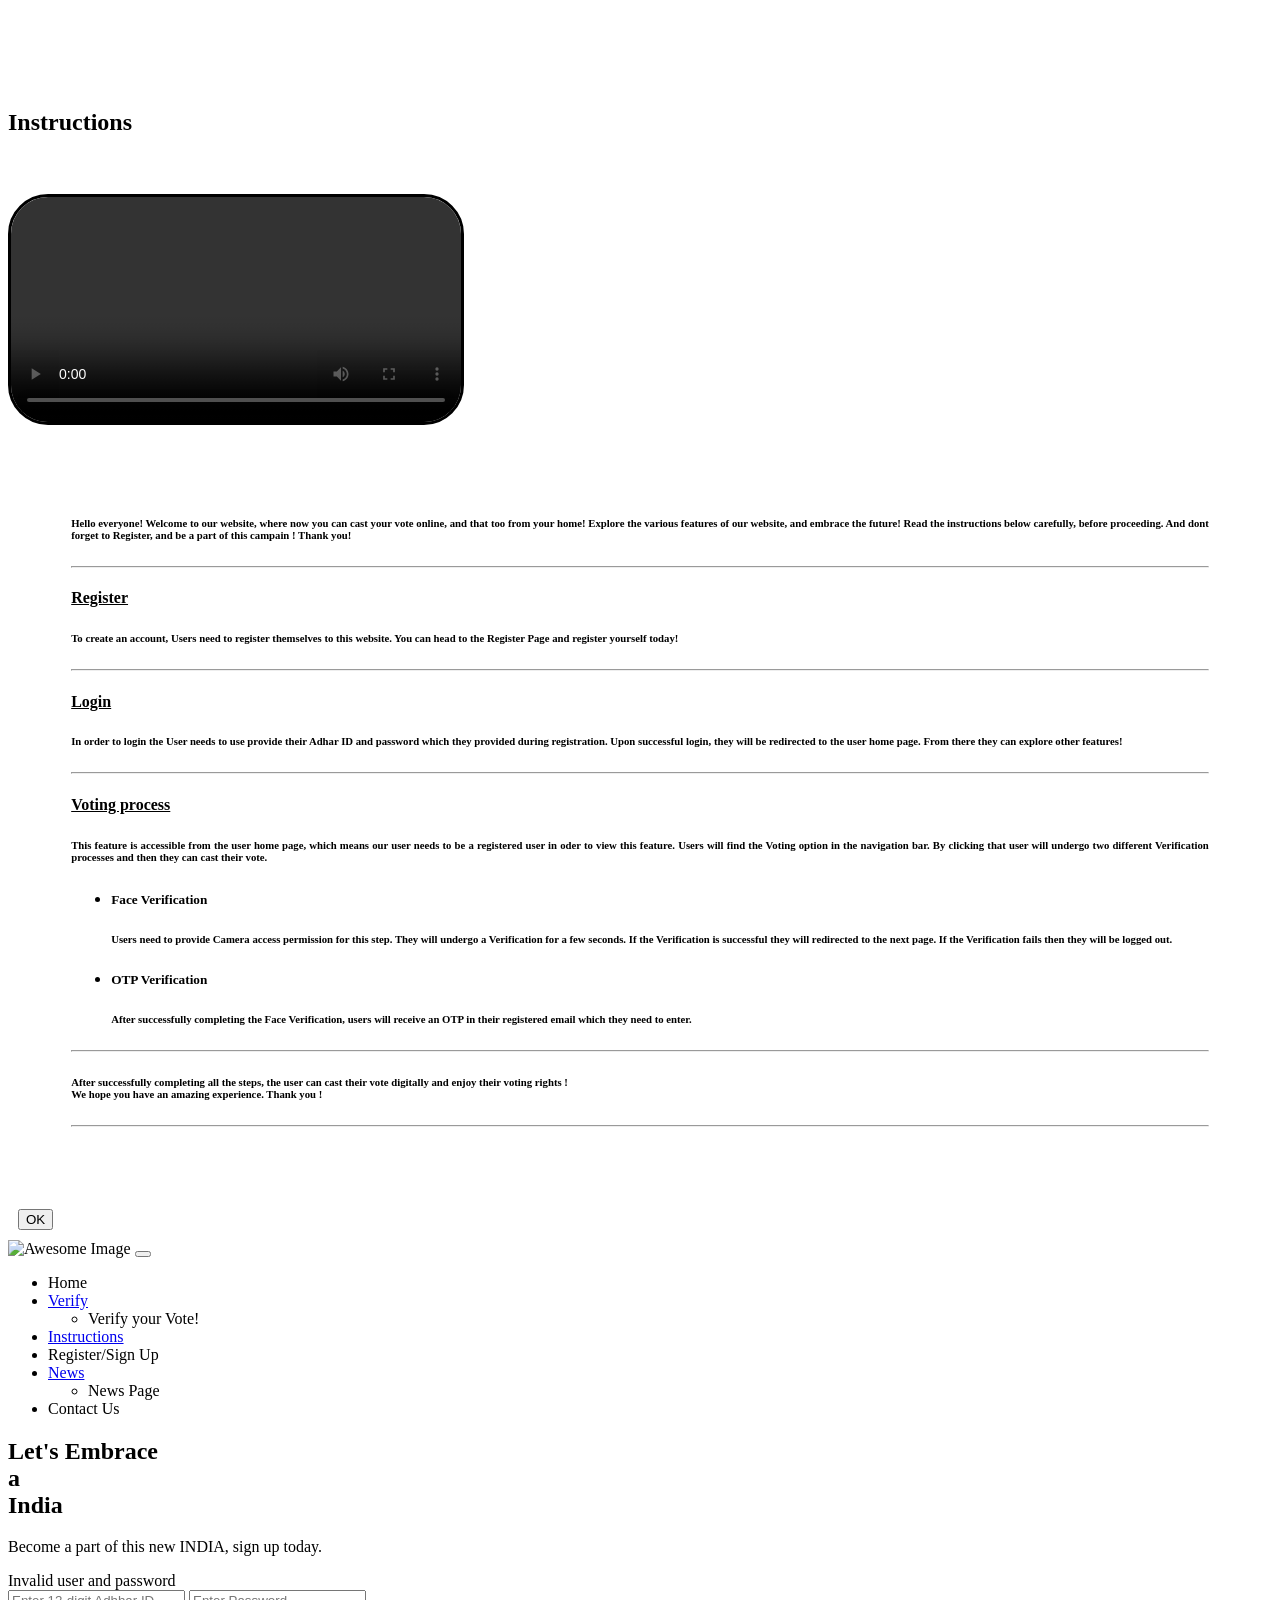
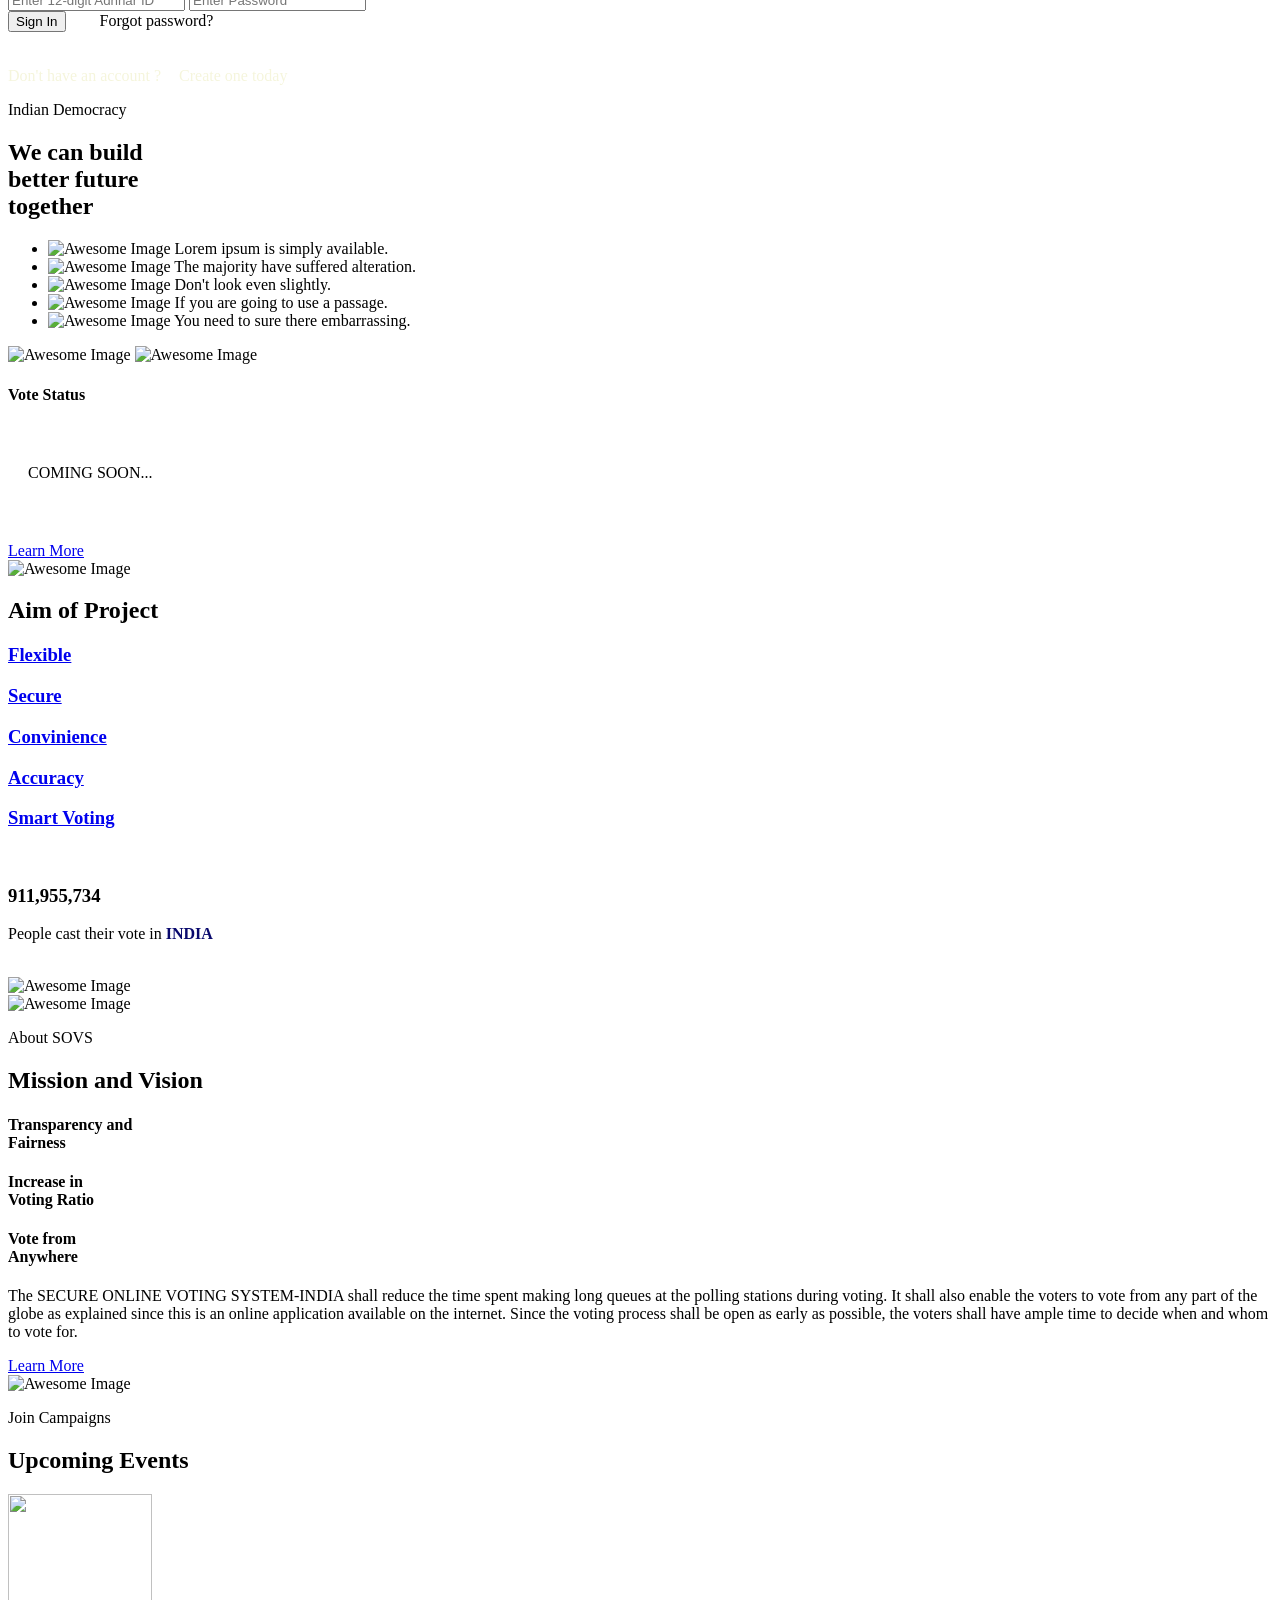
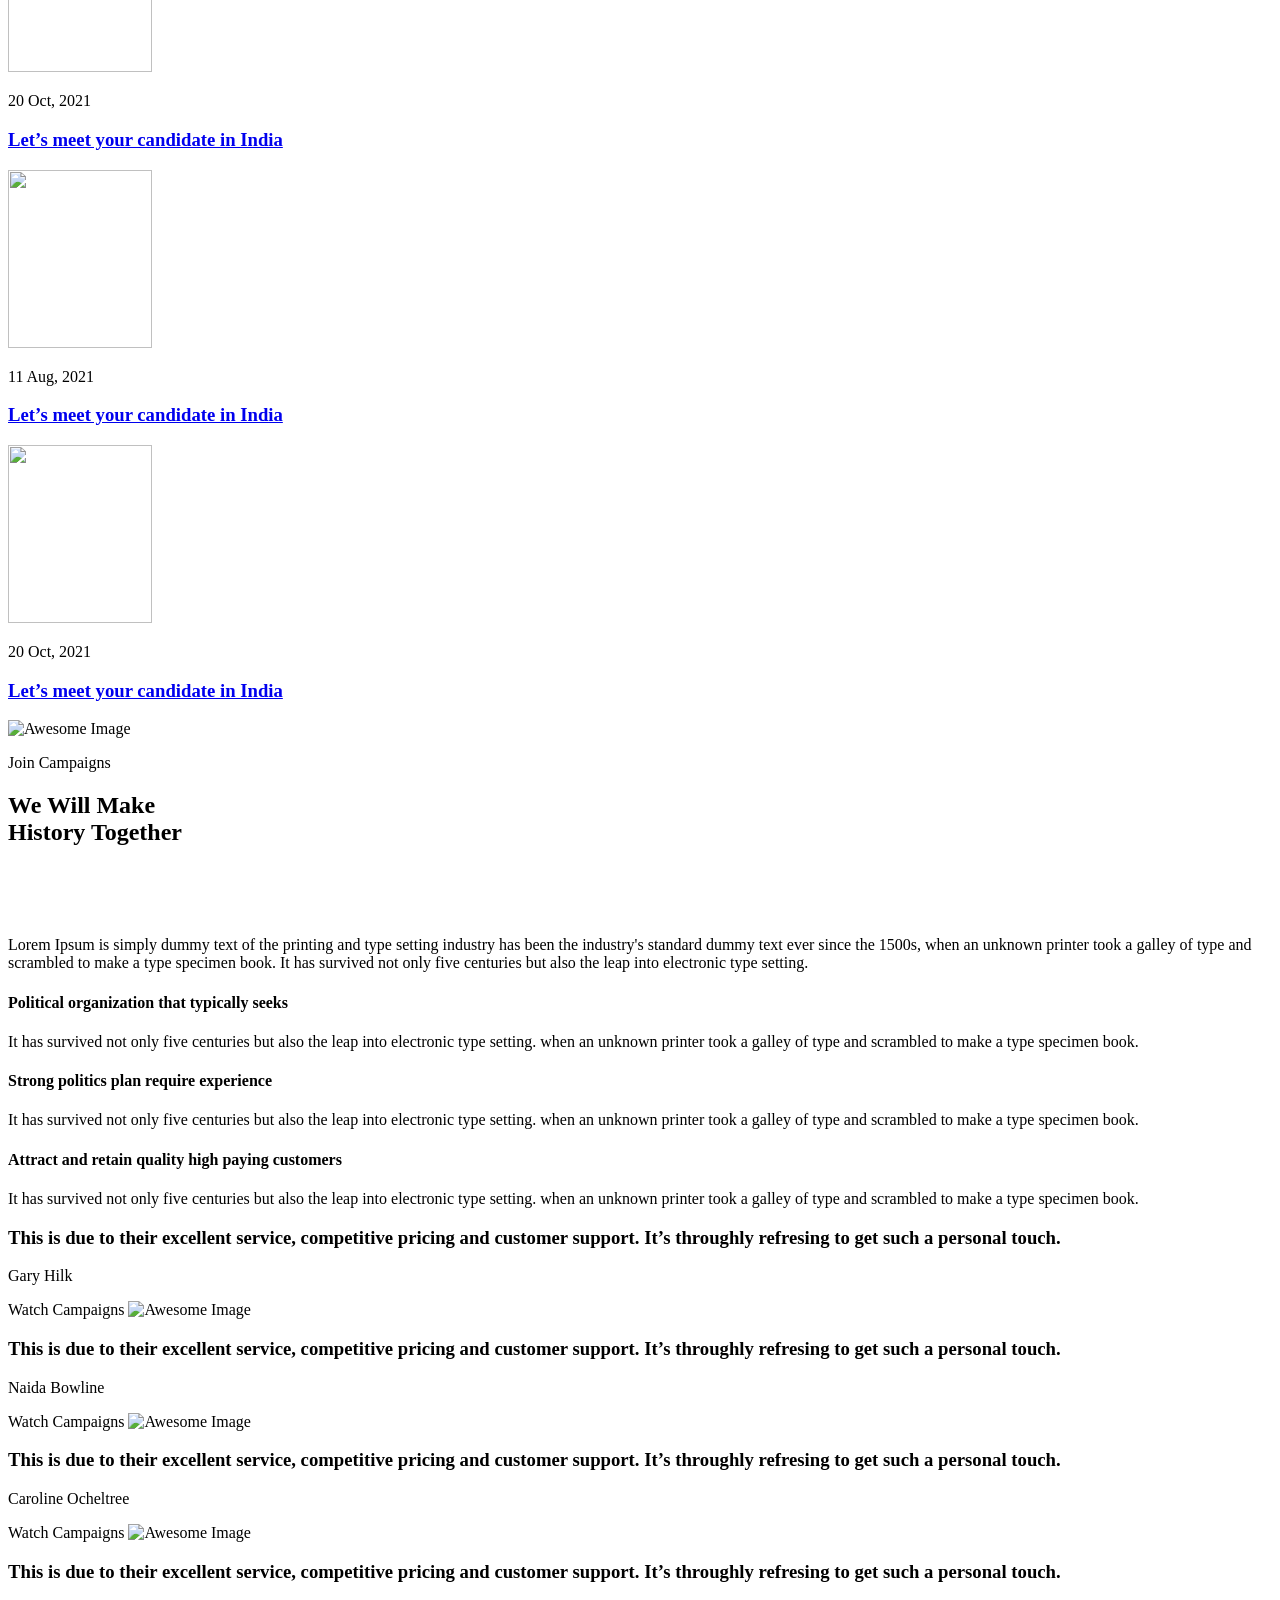
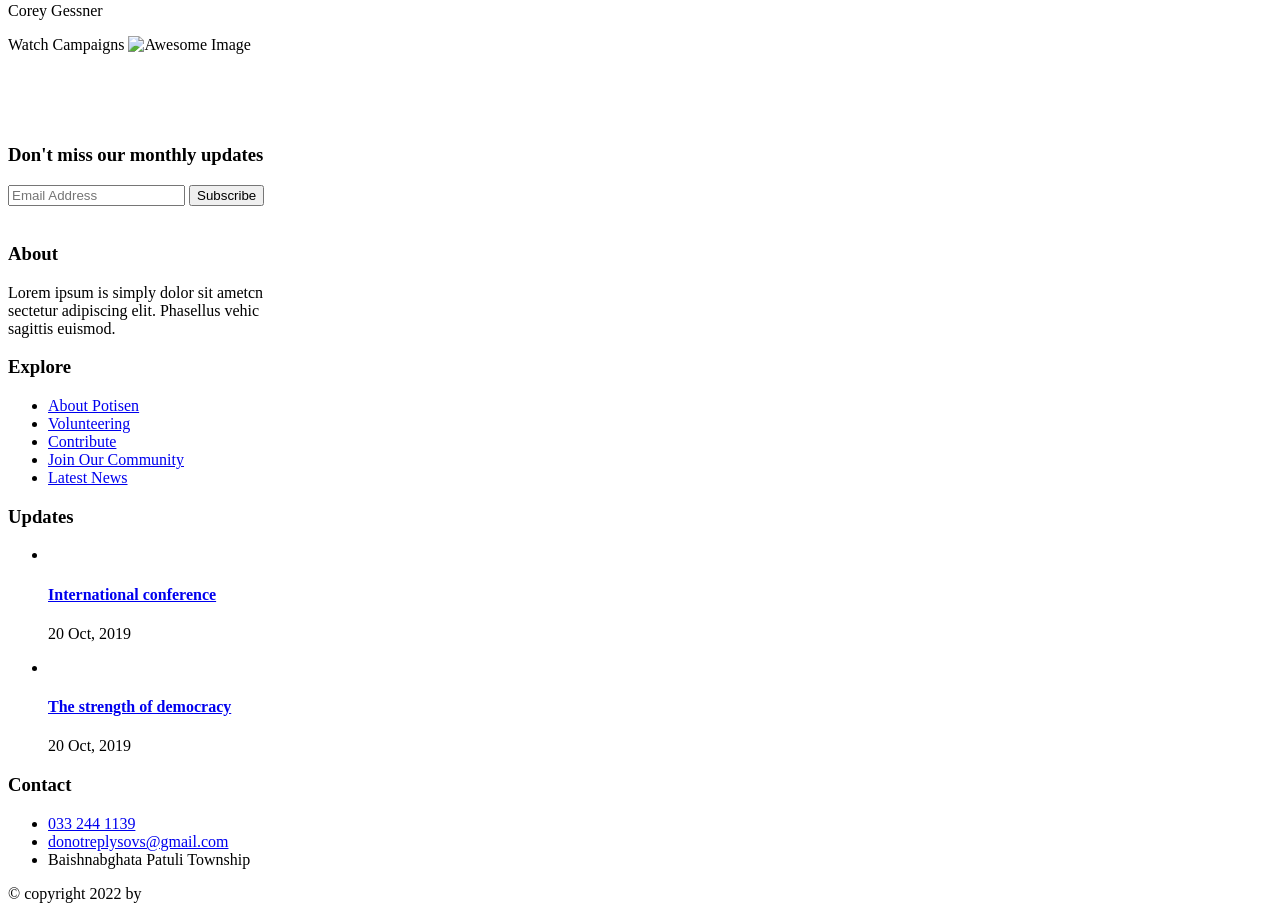
==== src/main/resources/templates/index.html @ 120bbfae "secure-online-voting-system" ====
<!DOCTYPE html>
<html lang="en" xmlns:th="http://www.thymeleaf.org">

<head>
    <meta charset="UTF-8" />
    <meta name="viewport" content="width=device-width, initial-scale=1.0" />
    <meta http-equiv="X-UA-Compatible" content="ie=edge" />
    <title>Home page || SOVS</title>
    <link rel="apple-touch-icon" sizes="180x180" href="/images/loader.png" />
    <link rel="icon" type="image/png" sizes="32x32" href="/images/loader.png" />
    <link rel="icon" type="image/png" sizes="16x16" href="/images/loader.png" />
    <link rel="manifest" href="/images/favicons/site.webmanifest" />

    <!-- plugin scripts -->

    <link href="https://fonts.googleapis.com/css?family=Barlow:300,400,500,600,700,800,900%7CLibre+Baskerville:400,700&display=swap" rel="stylesheet" />

    <link rel="stylesheet" href="/css/animate.min.css" />
    <link rel="stylesheet" href="/css/bootstrap.min.css" />
    <link rel="stylesheet" href="/css/owl.carousel.min.css" />
    <link rel="stylesheet" href="/css/owl.theme.default.min.css" />
    <link rel="stylesheet" href="/css/magnific-popup.css" />
    <link rel="stylesheet" href="/css/font-awesome.min.css" />
    <link rel="stylesheet" href="/css/swiper.min.css" />
    <link rel="stylesheet" href="/css/bootstrap-select.min.css" />
    <link rel="stylesheet" href="/plugins/potisen-icons/style.css" />
    <link rel="stylesheet" href="/css/vegas.min.css" />

    <!-- template styles -->
    <link rel="stylesheet" href="/css/style.css" />
    <link rel="stylesheet" href="/css/responsive.css" />

</head>

<body>
    <div class="preloader">
        <img src="/images/loader.png" class="preloader__image" height="250" alt="" />
    </div>
    <!-- /.preloader -->
    <div class="page-wrapper">
        <!--  -->

        <div id="popupmain" style="display: none">
            <div id="popup" style="overflow-y: scroll">
                <h2 id="newsHeading" style="padding-top: 5%; padding-bottom: 3%">
                    Instructions
                </h2>

                <video style="
              width: 450px;
              -moz-border-radius: 40px;
              -webkit-border-radius: 40px;
              border-radius: 40px;
              border-style: solid;
              overflow: hidden;
            " autoplay id="videomute" width="400" controls disablefullscreen disablepictureinpicture controlslist="nodownload noplaybackrate nofullscreen">
            <source
              src="/videos/Home Page Video.mp4"
              type="video/mp4"
            />

            Your browser does not support HTML video.
          </video>

                <div style="padding: 5% 5% 5% 5%">
                    <h6 style="text-align: justify">
                        Hello everyone! Welcome to our website, where now you can cast your vote online, and that too from your home! Explore the various features of our website, and embrace the future! Read the instructions below carefully, before proceeding. And dont forget
                        to Register, and be a part of this campain ! Thank you!
                    </h6>
                    <hr />

                    <h4 style="text-align: left">
                        <b><u>Register</u></b>
                    </h4>
                    <h6 style="text-align: justify">
                        To create an account, Users need to register themselves to this website. You can head to the <b> Register Page</b> and register yourself today!
                    </h6>
                    <hr />
                    <h4 style="text-align: left">
                        <b><u>Login</u></b>
                    </h4>
                    <h6 style="text-align: justify">
                        In order to login the User needs to use provide their Adhar ID and password which they provided during registration. Upon successful login, they will be redirected to the user home page. From there they can explore other features!
                    </h6>
                    <hr />
                    <h4 style="text-align: left">
                        <b><u>Voting process</u></b>
                    </h4>
                    <h6 style="text-align: justify; padding-bottom: 2px">
                        This feature is accessible from the user home page, which means our user needs to be a registered user in oder to view this feature. Users will find the <b> Voting </b> option in the navigation bar. By clicking that user will undergo
                        two different Verification processes and then they can cast their vote.
                    </h6>

                    <ul style="text-align: justify">
                        <li>
                            <h5>Face Verification</h5>
                            <h6>
                                Users need to provide Camera access permission for this step. They will undergo a Verification for a few seconds. If the Verification is successful they will redirected to the next page. If the Verification fails then they will be logged out.
                            </h6>
                        </li>
                        <li>
                            <h5>OTP Verification</h5>
                            <h6>
                                After successfully completing the Face Verification, users will receive an OTP in their registered email which they need to enter.
                            </h6>
                        </li>
                    </ul>

                    <hr />
                    <h6>
                        After successfully completing all the steps, the user can cast their vote digitally and enjoy their voting rights ! <br />We hope you have an amazing experience. Thank you !
                    </h6>
                    <hr />
                </div>

                <button onclick="enableMute()" style="margin: 10px" class="btn btn-primary btn-success" id="buttonid">
            OK
          </button>
            </div>
        </div>

        <header class="site-header site-header__header-one">
            <nav class="navbar navbar-expand-lg navbar-light header-navigation stricky">
                <div class="container clearfix">
                    <!-- Brand and toggle get grouped for better mobile display -->
                    <div class="logo-box clearfix">
                        <a class="navbar-brand" th:href="@{/index}">
                            <img src="/images/loader.png" class="main-logo" height="70" width="70" alt="Awesome Image" />
                        </a>
                        <button class="menu-toggler" data-target=".main-navigation">
                <span class="fa fa-bars"></span>
              </button>
                    </div>
                    <!-- /.logo-box -->
                    <!-- Collect the nav links, forms, and other content for toggling -->
                    <div class="main-navigation">
                        <ul class="navigation-box">
                            <li class="current">
                                <a th:href="@{/index}">Home</a>
                            </li>
                            <li>
                                <a href="about.html">Verify</a>
                                <ul class="sub-menu">
                                    <li><a th:href="@{/verify}">Verify your Vote!</a></li>
                                </ul>
                                <!-- /.sub-menu -->
                            </li>
                            <li>
                                <a href="#" id="instruction">Instructions</a>

                                <!-- /.sub-menu -->
                            </li>
                            <li>
                                <a th:href="@{'/register'}">Register/Sign Up</a>

                                <!-- /.sub-menu -->
                            </li>

                            <li>
                                <a href="#">News</a>
                                <ul class="sub-menu">
                                    <li><a th:href="@{'/news'}">News Page</a></li>
                                    <!-- <li><a href="news-details.html">News Details</a></li> -->
                                </ul>
                                <!-- /.sub-menu -->
                            </li>
                            <li>
                                <a th:href="@{'/contact'}">Contact Us</a>
                            </li>
                        </ul>
                    </div>
                    <!-- /.navbar-collapse -->
                    <div class="right-side-box">
                        <div class="header-social">
                            <a th:href="@{'/users/admin'}" class="fa fa-twitter"></a>
                            <a href="#" class="fa fa-facebook-square"></a>
                            <a href="#" class="fa fa-pinterest-p"></a>
                            <a href="#" class="fa fa-instagram"></a>
                        </div>
                        <!-- /.header-social -->
                    </div>
                    <!-- /.right-side-box -->
                </div>
                <!-- /.container -->
            </nav>
        </header>
        <!-- /.site-header -->
        <section class="static-banner-one">
            <div class="static-banner-one__bg">
                <div class="static-banner-one__bg-inner"></div>
                <!-- /.static-banner-one__bg-inner -->
            </div>
            <!-- /.static-banner-one__bg -->
            <div class="container">
                <h2 class="static-banner-one__title">
                    Let's Embrace <br /> a
                    <span class="typed-effect" id="type-1" data-strings="New, Powerful, Developing"></span>
                    <br /> India
                </h2>
                <p class="static-banner-one__text">
                    Become a part of this new INDIA, sign up today.
                </p>
                <form class="static-banner-one__form" th:action="@{/dologin}" method="post">
                    <div th:if="${param.error}" class="text-danger">
                        Invalid user and password
                    </div>
                    <div class="row">
                        <div class="col-lg-6">
                            <div class="static-banner-one__form-fields">
                                <input name="username" placeholder="Enter 12-digit Adhhar ID" type="text" required="required" class="formInput" maxlength="12" id="exampleInputEmail1" aria-describedby="emailHelp" />
                                <input type="password" name="password" placeholder="Enter Password" class="formInput" id="exampleInputPassword1" />

                            </div>

                            <!-- /.static-banner-one__form-fields -->
                            <button type="submit" class="thm-btn static-banner-one__form-btn">
                  Sign In
                </button>
                            <span style="margin-left: 30px">
                  <a th:href="@{/forgotpassword/}">Forgot password?</a>
                  
                </span>
                            <div style="margin: 35px"></div>
                            <p style="color: beige">
                                Don't have an account ?

                                <a class="thm-btn static-banner-one__form-btn" style="padding: 14px" th:href="@{'/register'}">Create one today</a
                  >
                </p>
              </div>
              <!-- /.col-lg-6 -->
            </div>
            <!-- /.row -->
          </form>
        </div>
        <!-- /.container -->
      </section>

      
      
      <!-- /.static-banner-one -->
      <section class="about-four">
        <div class="container">
          <div class="row">
            <div class="col-xl-4 col-lg-12">
              <div class="about-four__content">
                <div class="block-title text-left">
                  <p class="block-title__tag-line">Indian Democracy</p>
                  <h2 class="block-title__title">
                    We can build <br />
                    better future <br />
                    together
                  </h2>
                  <!-- /.block-title__title -->
                </div>
                <!-- /.block-title -->
                <ul class="list-unstyled about-four__list">
                  <li>
                    <img
                      src="/images/resources/menu-active-star.png"
                      alt="Awesome Image"
                    />
                    Lorem ipsum is simply available.
                  </li>
                  <li>
                    <img
                      src="/images/resources/menu-active-star.png"
                      alt="Awesome Image"
                    />
                    The majority have suffered alteration.
                  </li>
                  <li>
                    <img
                      src="/images/resources/menu-active-star.png"
                      alt="Awesome Image"
                    />
                    Don't look even slightly.
                  </li>
                  <li>
                    <img
                      src="/images/resources/menu-active-star.png"
                      alt="Awesome Image"
                    />
                    If you are going to use a passage.
                  </li>
                  <li>
                    <img
                      src="/images/resources/menu-active-star.png"
                      alt="Awesome Image"
                    />
                    You need to sure there embarrassing.
                  </li>
                </ul>
                <!-- /.list-unstyled about-four__list -->
              </div>
              <!-- /.about-four__content -->
            </div>
            <!-- /.col-lg-4 -->
            <div class="col-xl-8 col-lg-12">
              <div class="row low-gutters">
                <div class="col-md-6 wow fadeInUp" data-wow-duration="1500ms">
                  <div class="about-four__image">
                    <img
                      src="https://image.freepik.com/free-vector/voting-concept-illustration_114360-5972.jpg"
                      class="img-fluid"
                      alt="Awesome Image"
                    />
                    <img
                      src="/images/resources/sign.png"
                      class="about-four__sign"
                      alt="Awesome Image"
                    />
                  </div>
                  <!-- /.about-four__image -->
                </div>
                <!-- /.col-md-6 -->
                <div class="col-md-6">
                  <div
                    class="about-four__box thm-base-bg-2 wow fadeInUp"
                    data-wow-duration="1500ms"
                  >
                    <div class="about-four__box-top">
                      <i class="potisen-icon-poll"></i>
                      <h4 class="about-four__box-title">Vote Status</h4>
                      <!-- /.about-four__box-title -->
                    </div>
                    <!-- /.about-four__box-top -->
                    <p class="about-four__box-text" style="margin: 60px 20px">
                      COMING SOON...
                    </p>
                    <!-- /.about-four__box-text -->
                    <a href="#" class="thm-btn about-four__btn">Learn More</a>
                        </div>
                        <!-- /.about-four__box -->
                    </div>
                    <!-- /.col-md-6 -->
            </div>
            <!-- /.row low-gutters -->
    </div>
    <!-- /.col-lg-8 -->
    </div>
    <!-- /.row -->
    </div>
    <!-- /.container -->
    </section>
    <!-- /.about-four -->
    <section class="campaing-one" style="padding: 0px">
        <div class="container">
            <div class="block-title text-center">
                <img src="/images/resources/sec-title-star.png" alt="Awesome Image" class="wow rotateIn" data-wow-duration="1500ms" />
                <p class="block-title__tag-line"></p>
                <h2 class="block-title__title">Aim of Project</h2>
                <!-- /.block-title__title -->
            </div>
            <!-- /.block-title -->
            <div class="row">
                <div class="column-5">
                    <div class="campaing-one__single">
                        <i class="potisen-icon-sprout"></i>
                        <h3 class="campaing-one__title"><a href="#">Flexible</a></h3>
                        <!-- /.campaing-one__title -->
                    </div>
                    <!-- /.campaing-one__single -->
                </div>
                <!-- /.column-5 -->
                <div class="column-5">
                    <div class="campaing-one__single">
                        <i class="potisen-icon-care"></i>
                        <h3 class="campaing-one__title"><a href="#">Secure</a></h3>
                        <!-- /.campaing-one__title -->
                    </div>
                    <!-- /.campaing-one__single -->
                </div>
                <!-- /.column-5 -->
                <div class="column-5">
                    <div class="campaing-one__single">
                        <i class="potisen-icon-medal"></i>
                        <h3 class="campaing-one__title"><a href="#">Convinience</a></h3>
                        <!-- /.campaing-one__title -->
                    </div>
                    <!-- /.campaing-one__single -->
                </div>
                <!-- /.column-5 -->
                <div class="column-5">
                    <div class="campaing-one__single">
                        <i class="potisen-icon-idea"></i>
                        <h3 class="campaing-one__title"><a href="#">Accuracy</a></h3>
                        <!-- /.campaing-one__title -->
                    </div>
                    <!-- /.campaing-one__single -->
                </div>
                <!-- /.column-5 -->
                <div class="column-5">
                    <div class="campaing-one__single">
                        <i class="potisen-icon-mortarboard"></i>
                        <h3 class="campaing-one__title">
                            <a href="#">Smart Voting</a>
                        </h3>
                        <!-- /.campaing-one__title -->
                    </div>
                    <!-- /.campaing-one__single -->
                </div>
                <!-- /.column-5 -->
            </div>
            <!-- /.row -->

            <!-- /.campaing-one__more-text -->
        </div>
        <!-- /.container -->
    </section>
    <!-- /.campaing-one -->
    <section class="fact-one">
        <div class="container text-center">
            <img src="/images/resources/decor-star-1-1.png" class="fact-one__star-1" alt="" />
            <h3 class="fact-one__title counter">911,955,734</h3>
            <p class="fact-one__text">
                People cast their vote in
                <span style="font-weight: bold; color: rgb(9, 9, 109)">INDIA</span>
            </p>
            <img src="/images/resources/decor-star-1-1.png" class="fact-one__star-2" alt="" />
        </div>
        <!-- /.container -->
    </section>
    <!-- /.fact-one -->
    <section class="about-three thm-gray-bg">
        <div class="container">
            <div class="row">
                <div class="col-lg-6">
                    <div class="about-three__image">
                        <img height="650px" width="550px" src="/images/resources/mission-vision.jpg" alt="Awesome Image" />
                    </div>
                    <!-- /.about-three__image -->
                </div>
                <!-- /.col-lg-6 -->
                <div class="col-lg-6">
                    <div class="about-three__content">
                        <div class="block-title text-left">
                            <img src="/images/resources/sec-title-star.png" alt="Awesome Image" class="wow rotateIn" data-wow-duration="1500ms" />
                            <p class="block-title__tag-line">About SOVS</p>
                            <h2 class="block-title__title">Mission and Vision</h2>
                            <!-- /.block-title__title -->
                        </div>
                        <!-- /.block-title -->
                        <div class="about-three__box-wrap">
                            <div class="about-three__box">
                                <i class="potisen-icon-bid"></i>
                                <h4 class="about-three__box-title">
                                    Transparency and <br /> Fairness
                                </h4>
                                <!-- /.about-three__box-title -->
                            </div>
                            <!-- /.about-three__box -->
                            <div class="about-three__box">
                                <i class="potisen-icon-work"></i>
                                <h4 class="about-three__box-title">
                                    Increase in <br /> Voting Ratio
                                </h4>
                                <!-- /.about-three__box-title -->
                            </div>
                            <!-- /.about-three__box -->
                            <div class="about-three__box">
                                <i class="potisen-icon-politics"></i>
                                <h4 class="about-three__box-title">
                                    Vote from <br /> Anywhere
                                </h4>
                                <!-- /.about-three__box-title -->
                            </div>
                            <!-- /.about-three__box -->
                        </div>
                        <!-- /.about-three__box-wrap -->
                        <p class="about-three__text">
                            The SECURE ONLINE VOTING SYSTEM-INDIA shall reduce the time spent making long queues at the polling stations during voting. It shall also enable the voters to vote from any part of the globe as explained since this is an online application available on
                            the internet. Since the voting process shall be open as early as possible, the voters shall have ample time to decide when and whom to vote for.
                        </p>
                        <!-- /.about-three__text -->
                        <a href="https://docs.google.com/document/d/1Gvg43b9ZL2fgp6rO7DC_zTZGWfeOrMoM/edit?usp=sharing&ouid=114489309080577665189&rtpof=true&sd=true" class="thm-btn about-three__btn">Learn More</a
                >
              </div>
              <!-- /.about-three__content -->
            </div>
            <!-- /.col-lg-6 -->
          </div>
          <!-- /.row -->
        </div>
        <!-- /.container -->
      </section>
      <!-- /.about-three -->

      <!-- /.cta-two -->

      <section class="event-one thm-gray-bg event-one__home-one">
        <div class="container">
          <div class="block-title text-center">
            <img
              src="/images/resources/sec-title-star.png"
              alt="Awesome Image"
              class="wow rotateIn"
              data-wow-duration="1500ms"
            />
            <p class="block-title__tag-line">Join Campaigns</p>
            <h2 class="block-title__title">Upcoming Events</h2>
            <!-- /.block-title__title -->
          </div>
          <!-- /.block-title -->
          <div class="row">
            <div class="col-xl-4">
              <div class="event-one__single">
                <div class="event-one__image">
                  <div class="event-one__image-inner">
                    <img
                      height="178px"
                      width="144px"
                      src="/images/event/event-1-1.gif"
                      alt=""
                    />
                  </div>
                  <!-- /.event-one__image-inner -->
                </div>
                <!-- /.event-one__image -->
                <div class="event-one__content">
                  <p class="event-one__date">20 Oct, 2021</p>
                  <h3 class="event-one__title">
                    <a href="event-details.html"
                      >Let’s meet your candidate in India</a
                    >
                  </h3>
                  <!-- /.event-one__title -->
                </div>
                <!-- /.event-one__content -->
              </div>
              <!-- /.event-one__single -->
            </div>
            <!-- /.col-lg-6 -->
            <div class="col-xl-4">
              <div class="event-one__single">
                <div class="event-one__image">
                  <div class="event-one__image-inner">
                    <img
                      height="178px"
                      width="144px"
                      src="/images/event/event-1-2.jpg"
                      alt=""
                    />
                  </div>
                  <!-- /.event-one__image-inner -->
                </div>
                <!-- /.event-one__image -->
                <div class="event-one__content">
                  <p class="event-one__date">11 Aug, 2021</p>
                  <h3 class="event-one__title">
                    <a href="event-details.html"
                      >Let’s meet your candidate in India</a
                    >
                  </h3>
                  <!-- /.event-one__title -->
                </div>
                <!-- /.event-one__content -->
              </div>
              <!-- /.event-one__single -->
            </div>
            <!-- /.col-lg-6 -->
            <div class="col-xl-4">
              <div class="event-one__single">
                <div class="event-one__image">
                  <div class="event-one__image-inner">
                    <img
                      height="178px"
                      width="144px"
                      src="/images/event/event-1-3.png"
                      alt=""
                    />
                  </div>
                  <!-- /.event-one__image-inner -->
                </div>
                <!-- /.event-one__image -->
                <div class="event-one__content">
                  <p class="event-one__date">20 Oct, 2021</p>
                  <h3 class="event-one__title">
                    <a href="event-details.html"
                      >Let’s meet your candidate in India</a
                    >
                  </h3>
                  <!-- /.event-one__title -->
                </div>
                <!-- /.event-one__content -->
              </div>
              <!-- /.event-one__single -->
            </div>
            <!-- /.col-lg-6 -->
          </div>
          <!-- /.row -->
        </div>
        <!-- /.container -->
      </section>
      <!-- /.event-one -->

      <!-- /.countdown-one -->
      
      <section class="about-two">
        <div class="container">
          <div class="block-title text-center">
            <img
              src="/images/resources/sec-title-star.png"
              alt="Awesome Image"
              class="wow rotateIn"
              data-wow-duration="1500ms"
            />
            <p class="block-title__tag-line">Join Campaigns</p>
            <h2 class="block-title__title">
              We Will Make <br />
              History Together
            </h2>
            <!-- /.block-title__title -->
          </div>
          <!-- /.block-title -->
          <div class="row">
            <div class="col-lg-6">
              <div class="about-two__content">
                <div class="row">
                  <div class="col-sm-4">
                    <img
                      src="/images/resources/history-1-1.jpg"
                      alt=""
                      class="img-fluid"
                    />
                  </div>
                  <!-- /.col-sm-4 -->
                  <div class="col-sm-4">
                    <img
                      src="/images/resources/history-1-2.jpg"
                      alt=""
                      class="img-fluid"
                    />
                  </div>
                  <!-- /.col-sm-4 -->
                  <div class="col-sm-4">
                    <img
                      src="/images/resources/history-1-3.jpg"
                      alt=""
                      class="img-fluid"
                    />
                  </div>
                  <!-- /.col-sm-4 -->
                </div>
                <!-- /.row -->
                <p class="about-two__text">
                  Lorem Ipsum is simply dummy text of the printing and type
                  setting industry has been the industry's standard dummy text
                  ever since the 1500s, when an unknown printer took a galley of
                  type and scrambled to make a type specimen book. It has
                  survived not only five centuries but also the leap into
                  electronic type setting.
                </p>
                <!-- /.about-two__text -->
              </div>
              <!-- /.about-two__content -->
            </div>
            <!-- /.col-lg-6 -->
            <div class="col-lg-6">
              <div class="accrodion-grp" data-grp-name="faq-accrodion">
                <div class="accrodion active">
                  <div class="accrodion-title">
                    <h4>Political organization that typically seeks</h4>
                  </div>
                  <div class="accrodion-content">
                    <div class="inner">
                      <p>
                        It has survived not only five centuries but also the
                        leap into electronic type setting. when an unknown
                        printer took a galley of type and scrambled to make a
                        type specimen book.
                      </p>
                    </div>
                    <!-- /.inner -->
                  </div>
                </div>
                <div class="accrodion">
                  <div class="accrodion-title">
                    <h4>Strong politics plan require experience</h4>
                  </div>
                  <div class="accrodion-content">
                    <div class="inner">
                      <p>
                        It has survived not only five centuries but also the
                        leap into electronic type setting. when an unknown
                        printer took a galley of type and scrambled to make a
                        type specimen book.
                      </p>
                    </div>
                    <!-- /.inner -->
                  </div>
                </div>
                <div class="accrodion">
                  <div class="accrodion-title">
                    <h4>Attract and retain quality high paying customers</h4>
                  </div>
                  <div class="accrodion-content">
                    <div class="inner">
                      <p>
                        It has survived not only five centuries but also the
                        leap into electronic type setting. when an unknown
                        printer took a galley of type and scrambled to make a
                        type specimen book.
                      </p>
                    </div>
                    <!-- /.inner -->
                  </div>
                </div>
              </div>
            </div>
            <!-- /.col-lg-6 -->
          </div>
          <!-- /.row -->
        </div>
        <!-- /.container -->
      </section>
      <!-- /.about-two -->
      <section class="testimonials-two">
        <div class="testimonials-two__carousel">
          <div class="swiper-wrapper">
            <div class="swiper-slide">
              <div
                class="testimonials-two__single"
                style="
                  background-image: url(/images/testimonials/testimonials-1-bg.jpg);
                "
              >
                <div class="container">
                  <div class="row align-items-center">
                    <div class="col-lg-7">
                      <i class="potisen-icon-quote testimonials-two__icon"></i>
                      <h3 class="testimonials-two__text">
                        This is due to their excellent service, competitive
                        pricing and customer support. It’s throughly refresing
                        to get such a personal touch.
                      </h3>
                      <p class="testimonials-two__name">Gary Hilk</p>
                      <!-- /.testimonials-two__name -->
                    </div>
                    <!-- /.col-lg-7 -->
                    <div
                      class="col-lg-5 d-flex justify-content-xl-end justify-content-sm-start"
                    >
                      <div class="testimonials-two__btn-wrap">
                        <a href="#" class="testimonials-two__btn">
                          <i class="fa fa-play"></i>
                        </a>
                        <span class="testimonials-two__btn-tag-line">Watch Campaigns
                          <img
                            src="/images/resources/video-arrow.png"
                            alt="Awesome Image"
                        /></span>
                    </div>
                    <!-- /.testimonials-two__btn-wrap -->
                </div>
                <!-- /.col-lg-5 -->
            </div>
            <!-- /.row -->
        </div>
        <!-- /.container -->
        </div>
        <!-- /.testimonials-two__single -->
        </div>
        <!-- /.swiper-slide -->
        <div class="swiper-slide">
            <div class="testimonials-two__single" style="
                  background-image: url(/images/testimonials/testimonials-2-bg.jpg);
                ">
                <div class="container">
                    <div class="row align-items-center">
                        <div class="col-lg-7">
                            <i class="potisen-icon-quote testimonials-two__icon"></i>
                            <h3 class="testimonials-two__text">
                                This is due to their excellent service, competitive pricing and customer support. It’s throughly refresing to get such a personal touch.
                            </h3>
                            <p class="testimonials-two__name">Naida Bowline</p>
                            <!-- /.testimonials-two__name -->
                        </div>
                        <!-- /.col-lg-7 -->
                        <div class="col-lg-5 d-flex justify-content-xl-end justify-content-sm-start">
                            <div class="testimonials-two__btn-wrap">
                                <a href="#" class="testimonials-two__btn">
                                    <i class="fa fa-play"></i>
                                </a>
                                <span class="testimonials-two__btn-tag-line">Watch Campaigns
                          <img
                            src="/images/resources/video-arrow.png"
                            alt="Awesome Image"
                        /></span>
                            </div>
                            <!-- /.testimonials-two__btn-wrap -->
                        </div>
                        <!-- /.col-lg-5 -->
                    </div>
                    <!-- /.row -->
                </div>
                <!-- /.container -->
            </div>
            <!-- /.testimonials-two__single -->
        </div>
        <!-- /.swiper-slide -->
        <div class="swiper-slide">
            <div class="testimonials-two__single" style="
                  background-image: url(/images/testimonials/testimonials-3-bg.jpg);
                ">
                <div class="container">
                    <div class="row align-items-center">
                        <div class="col-lg-7">
                            <i class="potisen-icon-quote testimonials-two__icon"></i>
                            <h3 class="testimonials-two__text">
                                This is due to their excellent service, competitive pricing and customer support. It’s throughly refresing to get such a personal touch.
                            </h3>
                            <p class="testimonials-two__name">Caroline Ocheltree</p>
                            <!-- /.testimonials-two__name -->
                        </div>
                        <!-- /.col-lg-7 -->
                        <div class="col-lg-5 d-flex justify-content-xl-end justify-content-sm-start">
                            <div class="testimonials-two__btn-wrap">
                                <a href="#" class="testimonials-two__btn">
                                    <i class="fa fa-play"></i>
                                </a>
                                <span class="testimonials-two__btn-tag-line">Watch Campaigns
                          <img
                            src="/images/resources/video-arrow.png"
                            alt="Awesome Image"
                        /></span>
                            </div>
                            <!-- /.testimonials-two__btn-wrap -->
                        </div>
                        <!-- /.col-lg-5 -->
                    </div>
                    <!-- /.row -->
                </div>
                <!-- /.container -->
            </div>
            <!-- /.testimonials-two__single -->
        </div>
        <!-- /.swiper-slide -->
        <div class="swiper-slide">
            <div class="testimonials-two__single" style="
                  background-image: url(/images/testimonials/testimonials-4-bg.jpg);
                ">
                <div class="container">
                    <div class="row align-items-center">
                        <div class="col-lg-7">
                            <i class="potisen-icon-quote testimonials-two__icon"></i>
                            <h3 class="testimonials-two__text">
                                This is due to their excellent service, competitive pricing and customer support. It’s throughly refresing to get such a personal touch.
                            </h3>
                            <p class="testimonials-two__name">Corey Gessner</p>
                            <!-- /.testimonials-two__name -->
                        </div>
                        <!-- /.col-lg-7 -->
                        <div class="col-lg-5 d-flex justify-content-xl-end justify-content-sm-start">
                            <div class="testimonials-two__btn-wrap">
                                <a href="#" class="testimonials-two__btn">
                                    <i class="fa fa-play"></i>
                                </a>
                                <span class="testimonials-two__btn-tag-line">Watch Campaigns
                          <img
                            src="/images/resources/video-arrow.png"
                            alt="Awesome Image"
                        /></span>
                            </div>
                            <!-- /.testimonials-two__btn-wrap -->
                        </div>
                        <!-- /.col-lg-5 -->
                    </div>
                    <!-- /.row -->
                </div>
                <!-- /.container -->
            </div>
            <!-- /.testimonials-two__single -->
        </div>
        <!-- /.swiper-slide -->
        </div>
        <!-- /.swiper-wrapper -->
        </div>
        <!-- /.testimonials-two__carousel -->
        <div class="testimonials-two__bottom thm-gray-bg">
            <div class="container">
                <div class="testimonials-two__thumb-carousel">
                    <div class="swiper-wrapper">
                        <div class="swiper-slide">
                            <img src="/images/testimonials/testimonials-1-thumb.jpg" alt="" />
                        </div>
                        <!-- /.swiper-slide -->
                        <div class="swiper-slide">
                            <img src="/images/testimonials/testimonials-2-thumb.jpg" alt="" />
                        </div>
                        <!-- /.swiper-slide -->
                        <div class="swiper-slide">
                            <img src="/images/testimonials/testimonials-3-thumb.jpg" alt="" />
                        </div>
                        <!-- /.swiper-slide -->
                        <div class="swiper-slide">
                            <img src="/images/testimonials/testimonials-4-thumb.jpg" alt="" />
                        </div>
                        <!-- /.swiper-slide -->
                    </div>
                    <!-- /.swiper-wrapper -->
                </div>
                <!-- /.testimonials-one__thumb-carousel -->
            </div>
            <!-- /.container -->
        </div>
        <!-- /.testimonials-two__bottom -->
    </section>
    <!-- /.testimonials-two -->

    <section class="mailchimp-one">
        <div class="container">
            <div class="row align-items-center">
                <div class="col-lg-5">
                    <h3 class="mailchimp-one__title">
                        Don't miss our monthly updates
                    </h3>
                    <!-- /.mailchimp-one__title -->
                </div>
                <!-- /.col-lg-5 -->
                <div class="col-lg-7">
                    <form class="mailchimp-one__form mc-form" data-url="https://xyz.us18.list-manage.com/subscribe/post?u=20e91746ef818cd941998c598&amp;id=cc0ee8140e">
                        <input placeholder="Email Address" type="email" required="required" class="formInput" name="EMAIL" />
                        <button type="submit" class="thm-btn mailchimp-one__form-btn">
                  Subscribe
                </button>
                    </form>
                    <div class="mc-form__response"></div>
                    <!-- /.mc-form__response -->
                </div>
                <!-- /.col-lg-7 -->
            </div>
            <!-- /.row -->
        </div>
        <!-- /.container -->
    </section>
    <!-- /.mailchimp-one -->

    <!-- /.brand-one thm-gray-bg -->

    <!-- /.social-shares -->

    <footer class="site-footer">
        <div class="site-footer__logo text-center">
            <a href="index.html"><img src="/images/loader.png" alt="" width="174" /></a>
        </div>
        <!-- /.site-footer__logo -->
        <div class="site-footer__upper">
            <div class="container">
                <div class="row">
                    <div class="col-xl-4 col-lg-6 col-md-6 col-sm-12">
                        <div class="footer-widget">
                            <h3 class="footer-widget__title">About</h3>
                            <!-- /.footer-widget__title -->
                            <p class="footer-widget__text">
                                Lorem ipsum is simply dolor sit ametcn <br /> sectetur adipiscing elit. Phasellus vehic <br /> sagittis euismod.
                            </p>
                            <!-- /.footer-widget__text -->
                            <div class="footer-widget__social">
                                <a href="#" class="fa fa-twitter"></a>
                                <!-- /.fa fa-twitter -->
                                <a href="#" class="fa fa-facebook-square"></a>
                                <!-- /.fa fa-facebook-square -->
                                <a href="#" class="fa fa-pinterest-p"></a>
                                <!-- /.fa fa-pinterest-p -->
                                <a href="#" class="fa fa-instagram"></a>
                                <!-- /.fa fa-instagram -->
                            </div>
                            <!-- /.footer-widget__social -->
                        </div>
                        <!-- /.footer-widget -->
                    </div>
                    <!-- /.col-lg-3 -->
                    <div class="col-xl-2 col-lg-6 col-md-6 col-sm-12">
                        <div class="footer-widget footer-widget__links">
                            <h3 class="footer-widget__title">Explore</h3>
                            <!-- /.footer-widget__title -->
                            <ul class="list-unstyled footer-widget__links-list">
                                <li><a href="#">About Potisen</a></li>
                                <li><a href="#">Volunteering</a></li>
                                <li><a href="#">Contribute</a></li>
                                <li><a href="#">Join Our Community</a></li>
                                <li><a href="#">Latest News</a></li>
                            </ul>
                            <!-- /.list-unstyled footer-widget__links-list -->
                        </div>
                        <!-- /.footer-widget -->
                    </div>
                    <!-- /.col-lg-3 -->
                    <div class="col-xl-3 col-lg-6 col-md-6 col-sm-12">
                        <div class="footer-widget footer-widget__posts">
                            <h3 class="footer-widget__title">Updates</h3>
                            <!-- /.footer-widget__title -->
                            <ul class="list-unstyled footer-widget__posts-list">
                                <li>
                                    <div class="footer-widget__posts-image">
                                        <img src="/images/resources/footer-post-1-1.png" alt="" />
                                    </div>
                                    <!-- /.footer-widget__posts-image -->
                                    <div class="footer-widget__posts-content">
                                        <h4 class="footer-widget__posts-title">
                                            <a href="news-details.html">International conference</a
                          >
                        </h4>
                        <!-- /.footer-widget__posts-title -->
                        <p class="footer-widget__posts-date">20 Oct, 2019</p>
                        <!-- /.footer-widget__posts-date -->
                      </div>
                      <!-- /.footer-widget__posts-content -->
                    </li>
                    <li>
                      <div class="footer-widget__posts-image">
                        <img
                          src="/images/resources/footer-post-1-2.png"
                          alt=""
                        />
                      </div>
                      <!-- /.footer-widget__posts-image -->
                      <div class="footer-widget__posts-content">
                        <h4 class="footer-widget__posts-title">
                          <a href="news-details.html"
                            >The strength of democracy</a
                          >
                        </h4>
                        <!-- /.footer-widget__posts-title -->
                        <p class="footer-widget__posts-date">20 Oct, 2019</p>
                        <!-- /.footer-widget__posts-date -->
                      </div>
                      <!-- /.footer-widget__posts-content -->
                    </li>
                  </ul>
                  <!-- /.list-unstyled footer-widget__posts-list -->
                </div>
                <!-- /.footer-widget -->
              </div>
              <!-- /.col-lg-3 -->
              <div class="col-xl-3 col-lg-6 col-md-6 col-sm-12">
                <div class="footer-widget footer-widget__contact">
                  <h3 class="footer-widget__title">Contact</h3>
                  <!-- /.footer-widget__title -->
                  <ul class="list-unstyled footer-widget__contact-list">
                    <li>
                      <i class="potisen-icon-phone"></i
                      ><!-- /. -->
                      <a href="tel:033 244 1139">033 244 1139</a>
                                </li>
                                <li>
                                    <i class="potisen-icon-mail"></i
                      ><!-- /. -->
                      <a href="mailto:needhelp@example.com"
                        >donotreplysovs@gmail.com</a
                      >
                    </li>
                    <li>
                      <i class="potisen-icon-pin"></i
                      ><!-- /. -->
                     Baishnabghata Patuli Township
                    </li>
                  </ul>
                  <!-- /.list-unstyled footer-widget__post-list -->
                </div>
                <!-- /.footer-widget -->
              </div>
              <!-- /.col-lg-3 -->
            </div>
            <!-- /.row -->
          </div>
          <!-- /.container -->
        </div>
        <!-- /.site-footer__upper -->
        <div class="site-footer__bottom">
          <div class="container">
            <div class="inner-container text-center">
              <p class="site-footer__copy">
                &copy; copyright 2022 by <a href="#"></a>
              </p>
              <!-- /.site-footer__copy -->
            </div>
            <!-- /.inner-container -->
          </div>
          <!-- /.container -->
        </div>
        <!-- /.site-footer__bottom -->
      </footer>
      <!-- /.site-footer -->
    </div>
    <!-- /.page-wrapper -->

    <a href="#" data-target="html" class="scroll-to-target scroll-to-top"
      ><i class="fa fa-angle-up"></i
    ></a>

    <script src="/js/jquery.min.js"></script>
    <script src="/js/bootstrap.bundle.min.js"></script>
    <script src="/js/owl.carousel.min.js"></script>
    <script src="/js/waypoints.min.js"></script>
    <script src="/js/jquery.counterup.min.js"></script>
    <script src="/js/TweenMax.min.js"></script>
    <script src="/js/wow.js"></script>
    <script src="/js/jquery.magnific-popup.min.js"></script>
    <script src="/js/jquery.ajaxchimp.min.js"></script>
    <script src="/js/swiper.min.js"></script>
    <script src="/js/typed-2.0.11.js"></script>
    <script src="/js/vegas.min.js"></script>
    <script src="/js/jquery.validate.min.js"></script>
    <script src="/js/bootstrap-select.min.js"></script>
    <script src="/js/countdown.min.js"></script>

    <!-- template scripts -->
    <script src="/js/theme.js"></script>
    <script src="https://ajax.googleapis.com/ajax/libs/jquery/3.6.0/jquery.min.js"></script>
    <script>
      $(document).ready(function () {
        if (localStorage.getItem("popState") != "shown") {
          setTimeout(function () {
            $("#popupmain").css("display", "block");
            localStorage.setItem("popState", "shown");
            document.querySelector("#videomute").autoplay = false;
          }, 0000);

          $("#buttonid").click(function () {
            $("#popupmain").css("display", "none");
          });
        }

        if (!localStorage.getItem("videoState")) {
          disableAutoplay(); // Run the function below.
        }
      });

      $("#instruction").click(function () {
        $("#popupmain").css("display", "block");
      });

      $("#buttonid").click(function () {
        $("#popupmain").css("display", "none");
      });

      var vid = document.getElementById("videomute");

      function enableMute() {
        vid.muted = true;
      }

      function disableAutoplay() {
        vid.autoplay = false;
        vid.load();
      }
    </script>
    
  </body>
</html>
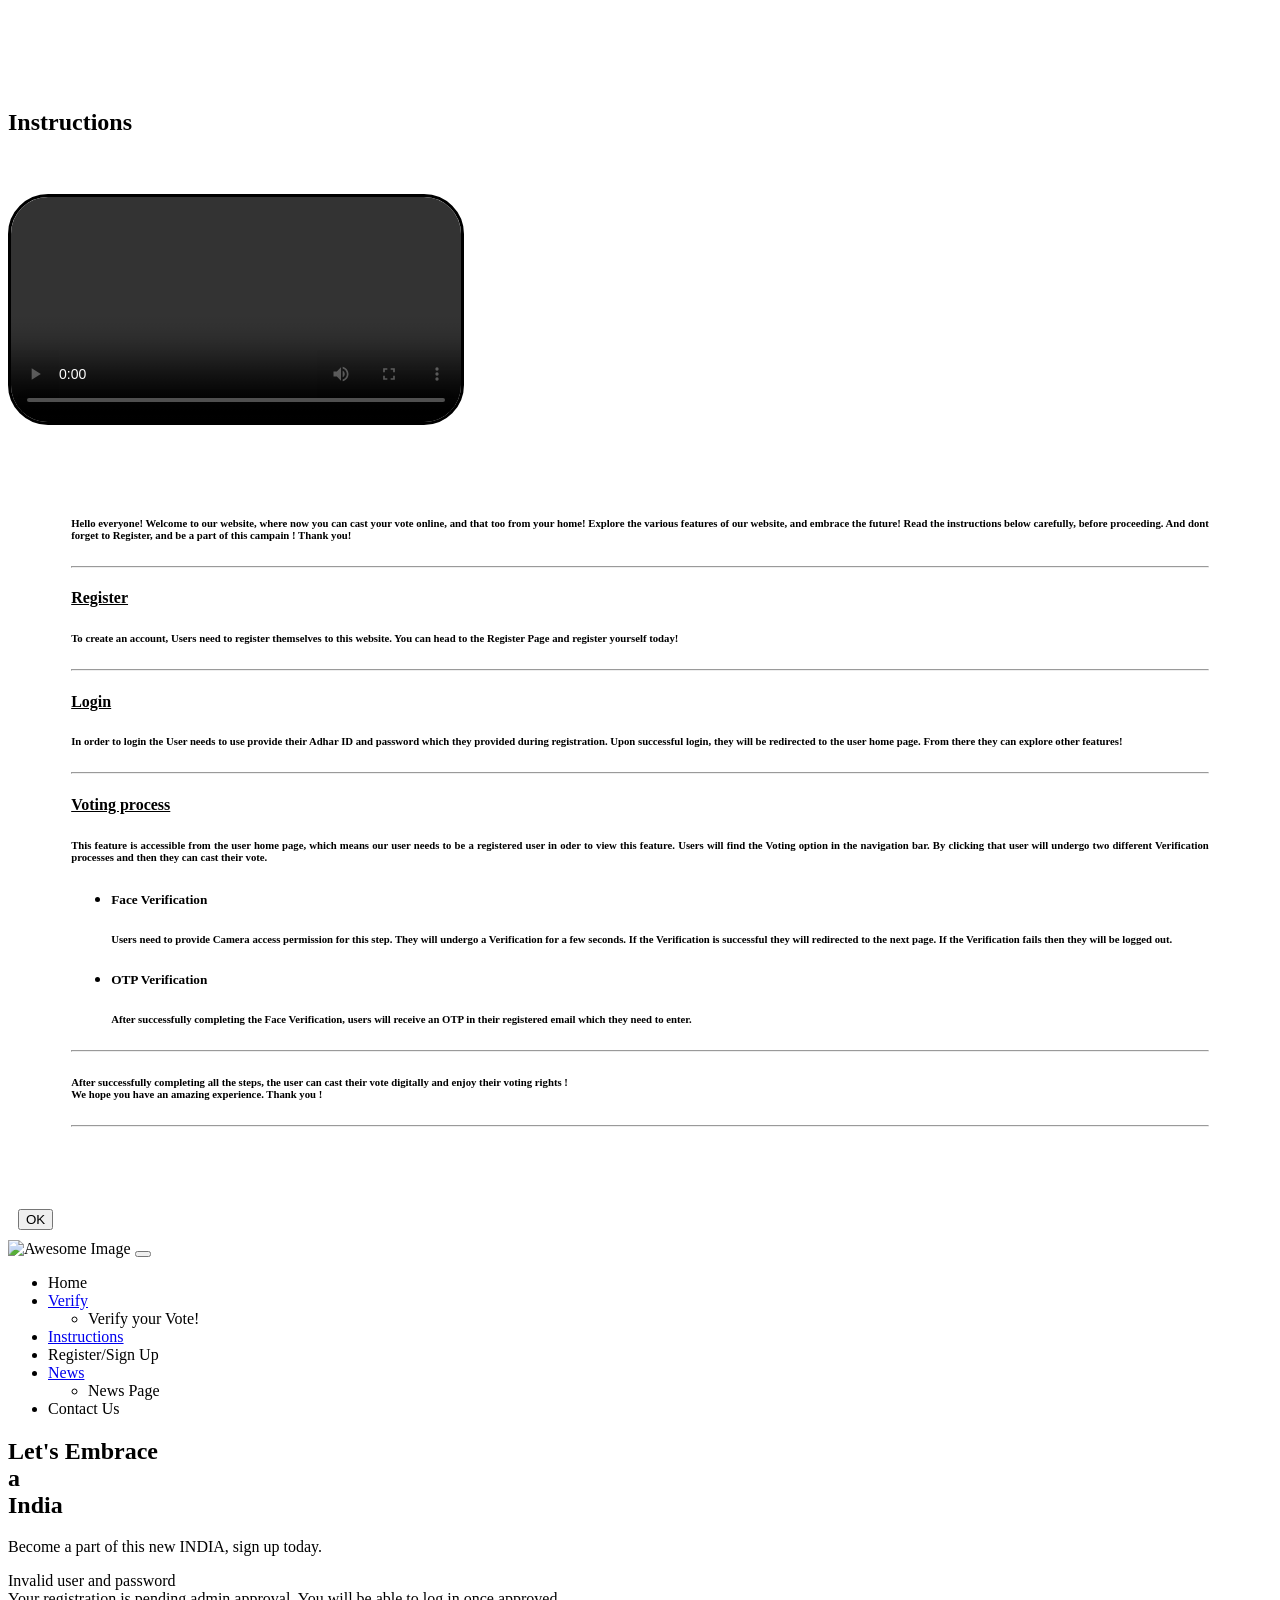
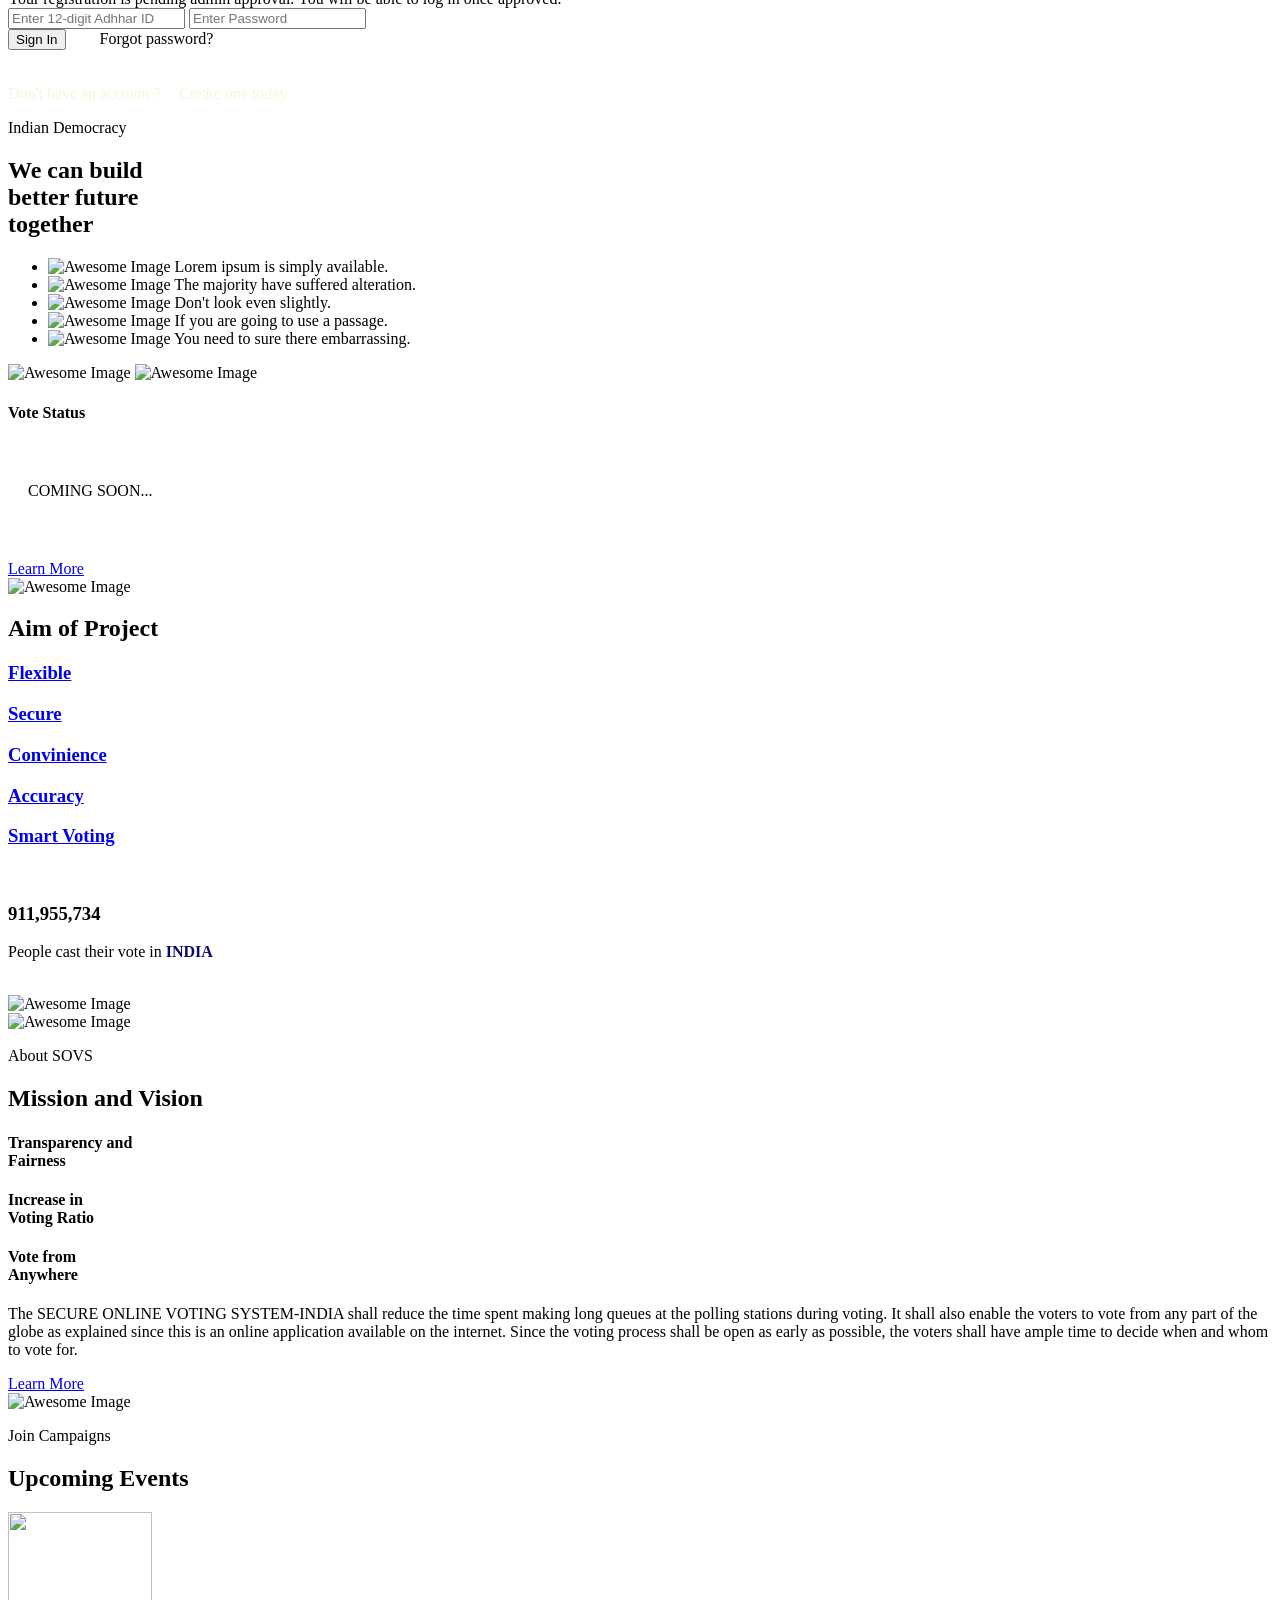
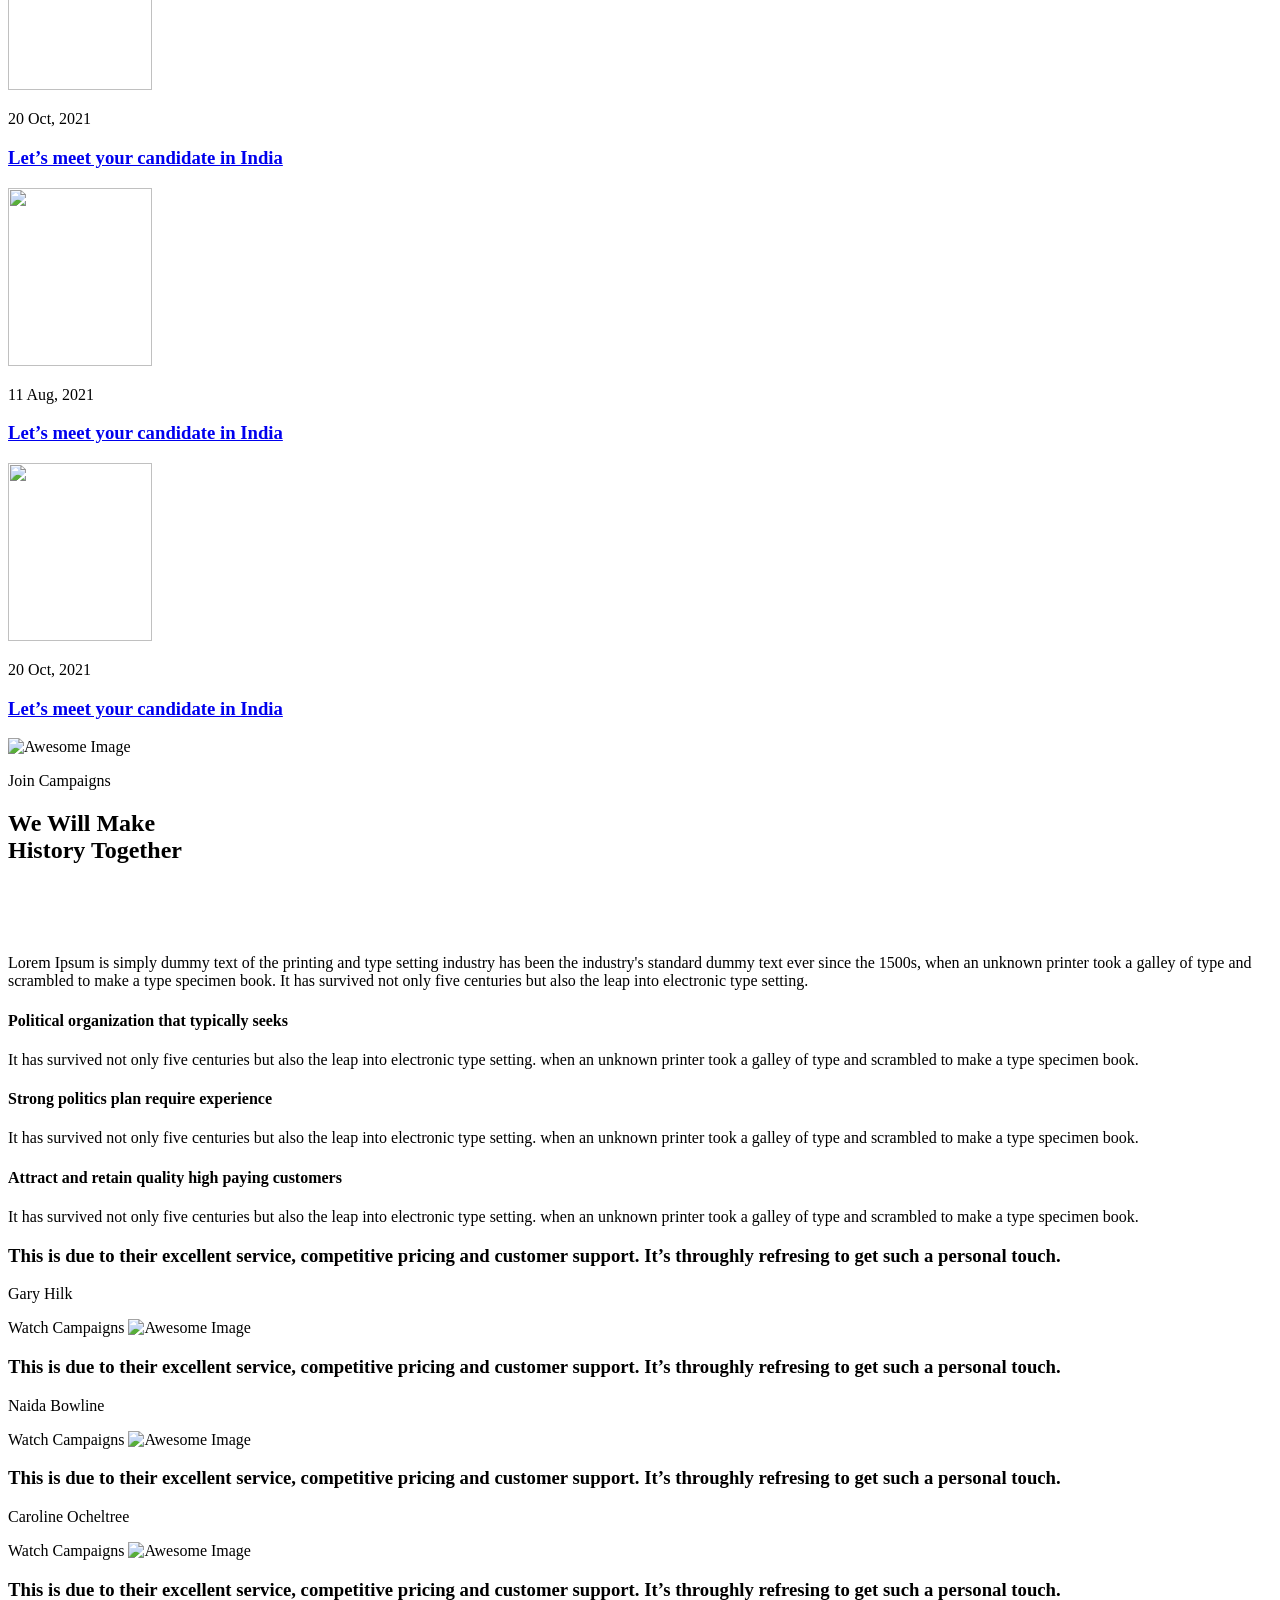
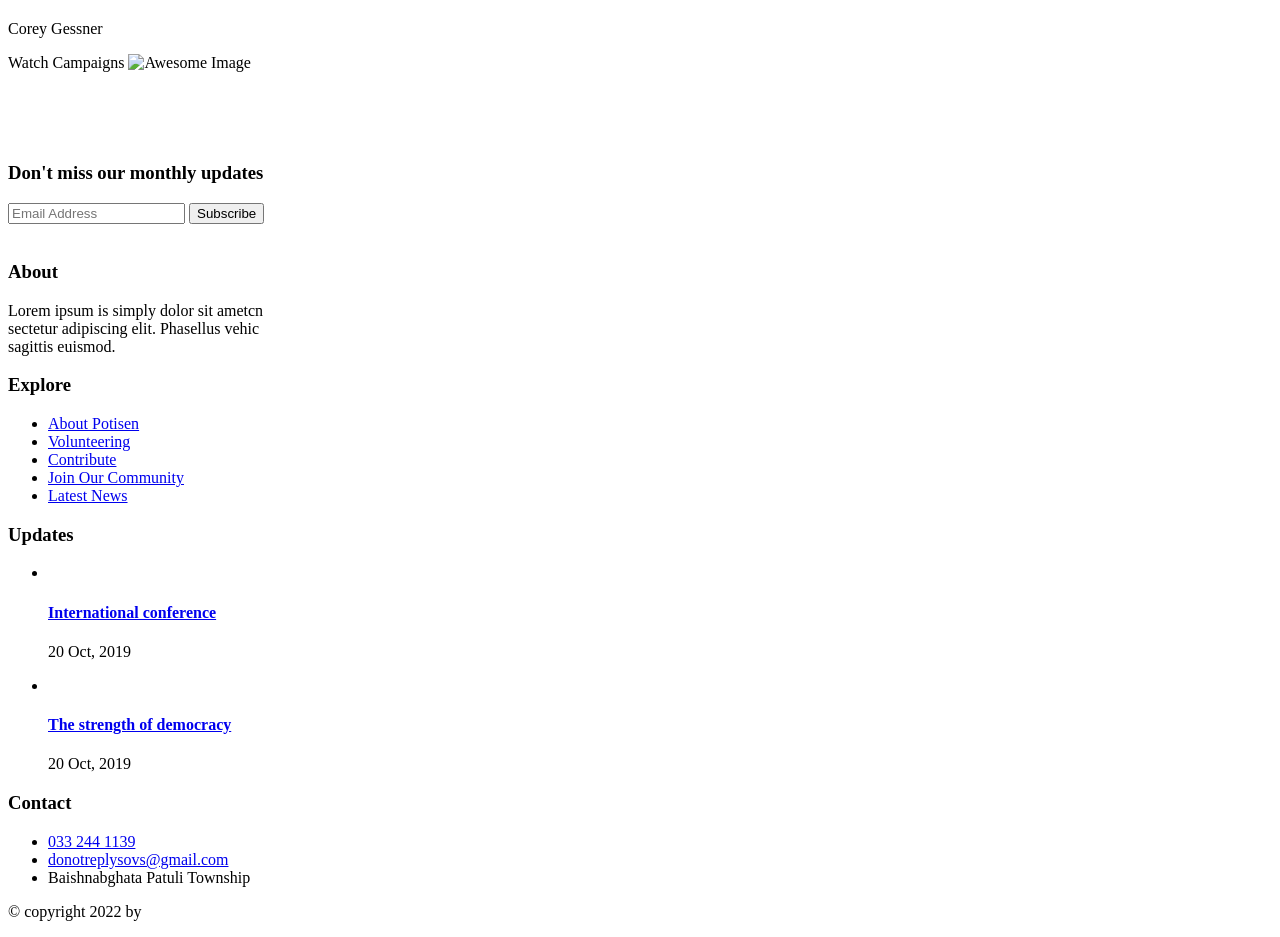
==== commit 7a314226: "Add user registration status messages to index and registration pages" ====
--- a/src/main/resources/templates/index.html
+++ b/src/main/resources/templates/index.html
@@ -203,6 +203,9 @@
                 <form class="static-banner-one__form" th:action="@{/dologin}" method="post">
                     <div th:if="${param.error}" class="text-danger">
                         Invalid user and password
+                    </div>
+                    <div th:if="${param.pending}" class="text-warning">
+                        Your registration is pending admin approval. You will be able to log in once approved.
                     </div>
                     <div class="row">
                         <div class="col-lg-6">
